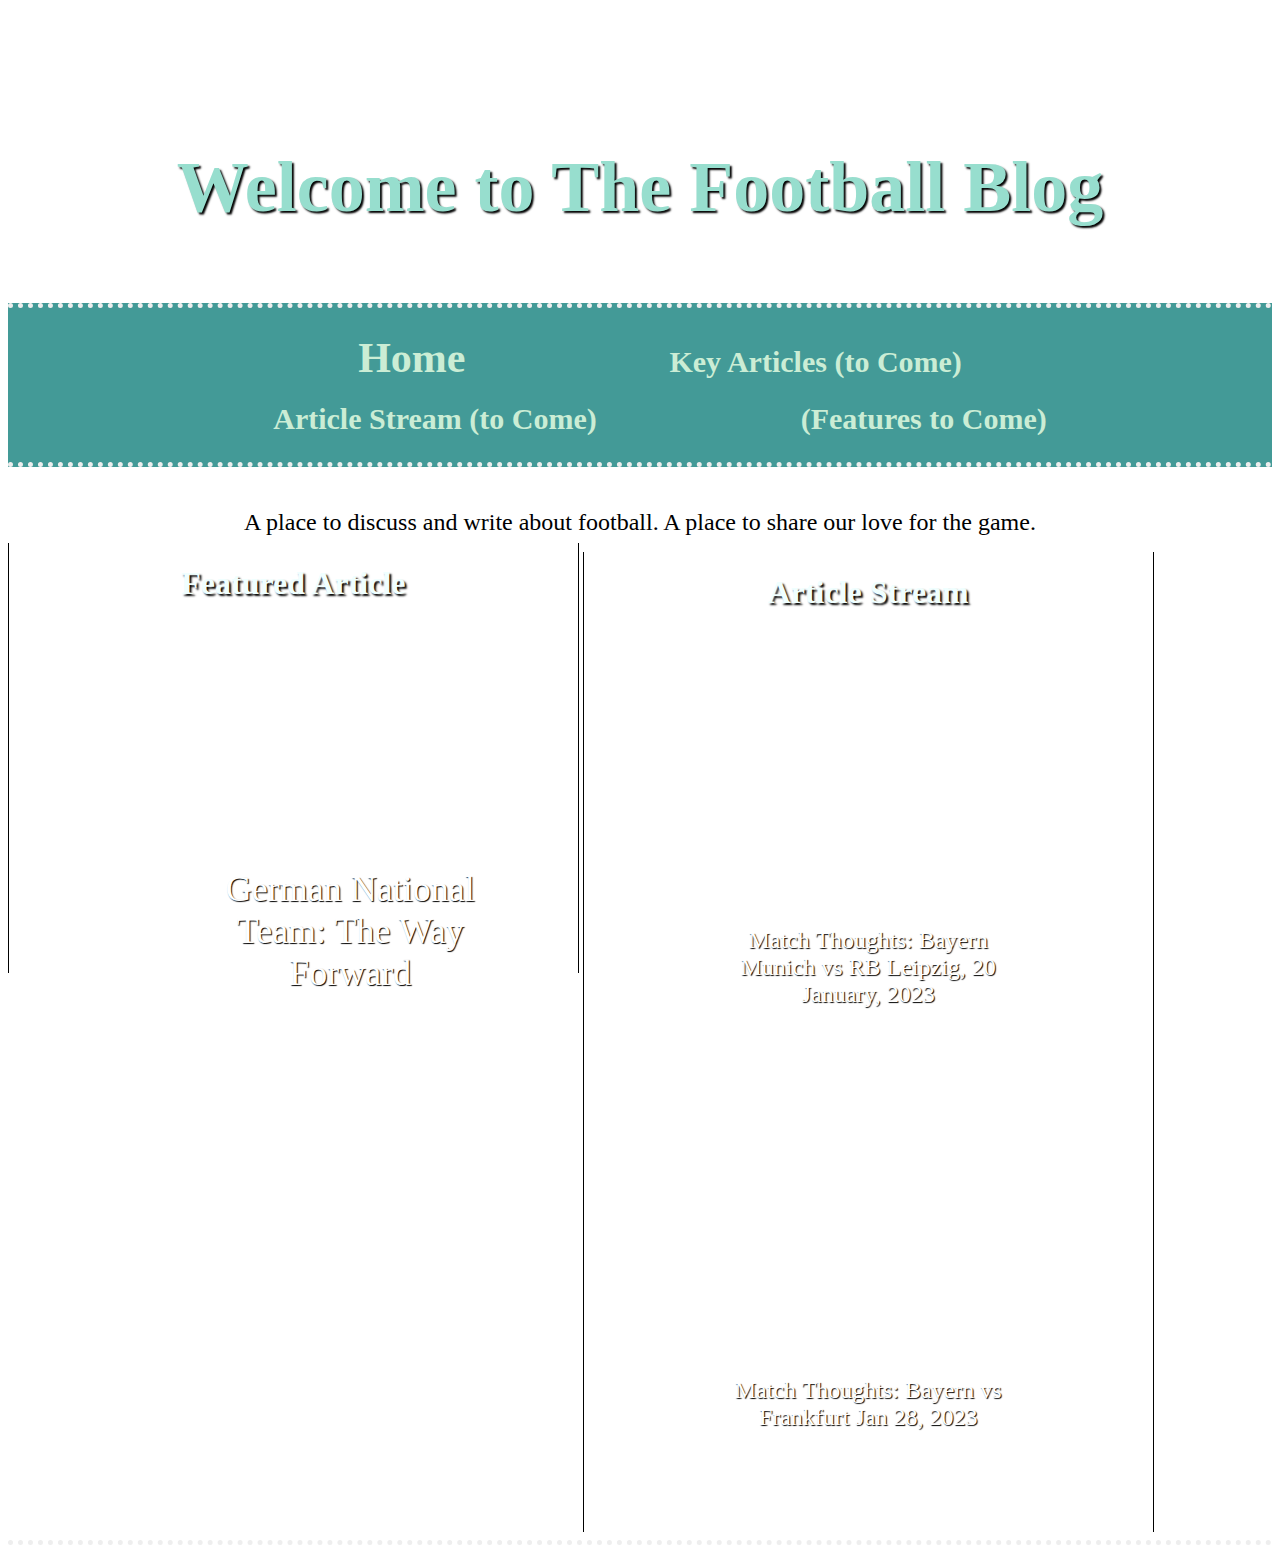
==== index.html @ 4d717b3b "Update index.html" ====
<!DOCTYPE html>
<html lang="en">
<head>
    <meta charset="UTF-8">
    <meta name="viewport" content="width=device-width, initial-scale=1.0">
    <title>The Football Blog</title>
    <link rel="stylesheet" href="CSS/styles.css">
    <link rel="icon" href="favicon.ico">
    <style>
        body{    
            background-image: url(/TheFootballBlog/Images/Home_Image.JPG);
            background-repeat: no-repeat;
            background-attachment: fixed;
        }
        img:hover{
            transform: scale(1.02);
            -webkit-filter: brightness(80%);

        }
        h1{
            font-family: Georgia;
            color: azure;
            text-shadow: 2px 2px 2px #000000
        }
        .PageLinkSection{
            width: 45%;
            border-left: solid black 1px;
            border-right: solid black 1px;
            text-align: center;
            margin: 0 auto;
            display: inline-block;
        }
        .ArticleThumbnails{
            width: 100%;
            height: 350px;
            display: inline-block;
            margin: 50px auto;
        }
        .MatchReport1{
            background-image: url(/TheFootballBlog/Images/Match_Reports/Bayern_Leipzig_Thumbnail.jpeg);
            background-size: 100%;
            background-attachment: scroll;
        }
        .MatchReport2{
            background-image: url(/TheFootballBlog/Images/Match_Reports/Bayern_Frankfurt_012823.JPG);
            background-size: 100%;
            background-attachment: scroll;
        }
        .ArticleThumbnails:hover{
            -webkit-filter: brightness(80%);
            transform: scale(0.99);
        }
        </style>

</head>

<body>
    <center>
        <br><br><br><br><br>
        <h1 id="Home" style="color: #97DECE; font-size: 72px;">Welcome to The Football Blog</h1>
        <br>
    </center>
    <nav class="HeadNav">
        <hr>
        <ul>
            <a class="NavHome" href="/TheFootballBlog/index.html">Home</a>
            <li class="NavItem">Key Articles (to Come)</li>
            <li class="NavItem">Article Stream (to Come)</li>
            <li class="NavItem">(Features to Come)</li>
        </ul>
        <hr>
    </nav>
        <br>
        <center>
            <p><font size="+2">A place to discuss and write about football. A place to share our love for the game.</font>
             </p>
        </center>
    <div class="PageLinkSection" style="position: relative; bottom: 440px;">
        <h1>Featured Article</h1>
        <a href="/TheFootballBlog/Pages/State_of_German_Football.html"><div class="FeaturedThumbnail">
            <p class="FeaturedText">German National Team: The Way Forward</p>
         </div></a>
    </div>
    <div class="PageLinkSection">
        <h1>Article Stream</h1>
        <a href="/TheFootballBlog/Pages/Bayern_Leipzig_Jan_20_2023.html">
            <div class="ArticleThumbnails MatchReport1"><p class="FeaturedText" style="font-size: 1.5rem;">Match Thoughts: Bayern Munich vs RB Leipzig, 20 January, 2023</p></div>
        </a>
        <a href="/TheFootballBlog/Pages/Bayern_Frankfurt_012823.html">
            <div class="ArticleThumbnails MatchReport2"><p class="FeaturedText" style="font-size: 1.5rem;">Match Thoughts: Bayern vs Frankfurt Jan 28, 2023</p></div>
        </a>

    </div>
        <hr>

    
</body>
</html>
---- CSS/styles.css ----
/*Tags*/

hr{
    border-style: none;
    border-top-style: dotted;
    border-width: 5px;
    border-color: #EEEEEE;
}

p, h1, h2, h3, th, td{
    font-family: Georgia;
}

/*Classes*/

.main-header{
    font-family: Georgia;
    font-size: 36px;
    color: #CBEDD5;
    text-shadow: 2px 2px 2px #000000
}

th:hover{
    -webkit-filter: brightness(80%);
}
.NavItem{
    font-size: 30px;
    font-weight: bold;
    display: inline-block;
    margin: 10px 100px;
    color: #CBEDD5;
}
.HeadNav{
    width: 100%;
    margin: 0;
    background-color: #439A97;
    text-align: center;
}
.NavItem:hover{
    -webkit-filter: brightness(80%);
}
.NavHome{
    font-size: 42px;
    font-weight: bold;
    display: inline-block;
    margin: 10px 100px;
    color: #CBEDD5;
    text-decoration: none;
}
.NavHome:hover{
    -webkit-filter: brightness(80%);
}
.FeaturedThumbnail{
    width: 100%;
    height: 350px;
    background-image: url(/TheFootballBlog/Images/Article_1_The_Way_Forward.JPG);
    background-size: 100%;
    background-attachment: scroll;
    position: relative;
    display: inline-block;
}
.FeaturedThumbnail:hover{
    -webkit-filter: brightness(80%);
    transform: scale(0.99);
}
.FeaturedText{
    position: relative;
    top: 70%;
    left: auto;
    margin: 0 10%;
    font-size: 36px;
    color: white;
    text-shadow: 1px 1px 1px black;
}
.ArticleContents{
    margin-left: 10%;
}
.ContentsItem{
    color: #62B6B7;
    display: block;
    margin-left: -40px;
    margin-bottom: 10px;
    font-size: 24px;
}
.ContentsItem:hover{
    -webkit-filter: brightness(80%);
}
.ContentsTitle{
    font-size: 30px;
    color: #62B6B7;
}
div{
    margin-left: 20%;
    max-width: 60%;
}

/*Media Query*/

@media (max-width: 992px){
    hr{
        border-style: none;
        border-top-style: dotted;
        border-width: 5px;
        border-color: #EEEEEE;
    }
    
    /*Classes*/
    
    .main-header{
        font-family: Georgia;
        font-size: 24px;
        color: #CBEDD5;
        text-shadow: 2px 2px 2px #000000
    }
    
    th:hover{
        -webkit-filter: brightness(80%);
    }
    .NavItem{
        font-size: 18px;
        font-weight: bold;
        display: inline-block;
        margin: 10px 10%;
        color: #CBEDD5;
    }
    .HeadNav{
        width: 100%;
        margin: 0;
        background-color: #439A97;
        text-align: center;
    }
    .NavItem:hover{
        -webkit-filter: brightness(80%);
    }
    .NavHome{
        font-size: 24px;
        font-weight: bold;
        display: inline-block;
        margin: 10px 100px;
        color: #CBEDD5;
        text-decoration: none;
    }
    .NavHome:hover{
        -webkit-filter: brightness(80%);
    }
    .FeaturedThumbnail{
        width: 100%;
        background-image: url(/TheFootballBlog/Images/Article_1_The_Way_Forward.JPG);
        background-size: 100% 100%;
        background-attachment: scroll;
        position: relative;
    }
    .FeaturedThumbnail:hover{
        -webkit-filter: brightness(80%);
        transform: scale(0.99);
    }
    .FeaturedText{
        position: relative;
        top: 80%;
        left: auto;
        font-size: 1.2rem;
        color: white;
        text-shadow: 1px 1px 1px black;
    }
    .ContentsItem{
        color: #62B6B7;
        display: block;
        margin-left: -40px;
        margin-bottom: 10px;
        font-size: 24px;
    }
    .ContentsItem:hover{
        -webkit-filter: brightness(80%);
    }
    .ContentsTitle{
        font-size: 30px;
        color: #62B6B7;
    }
    div{
        margin-left: 20%;
        max-width: 60%;
    }
}
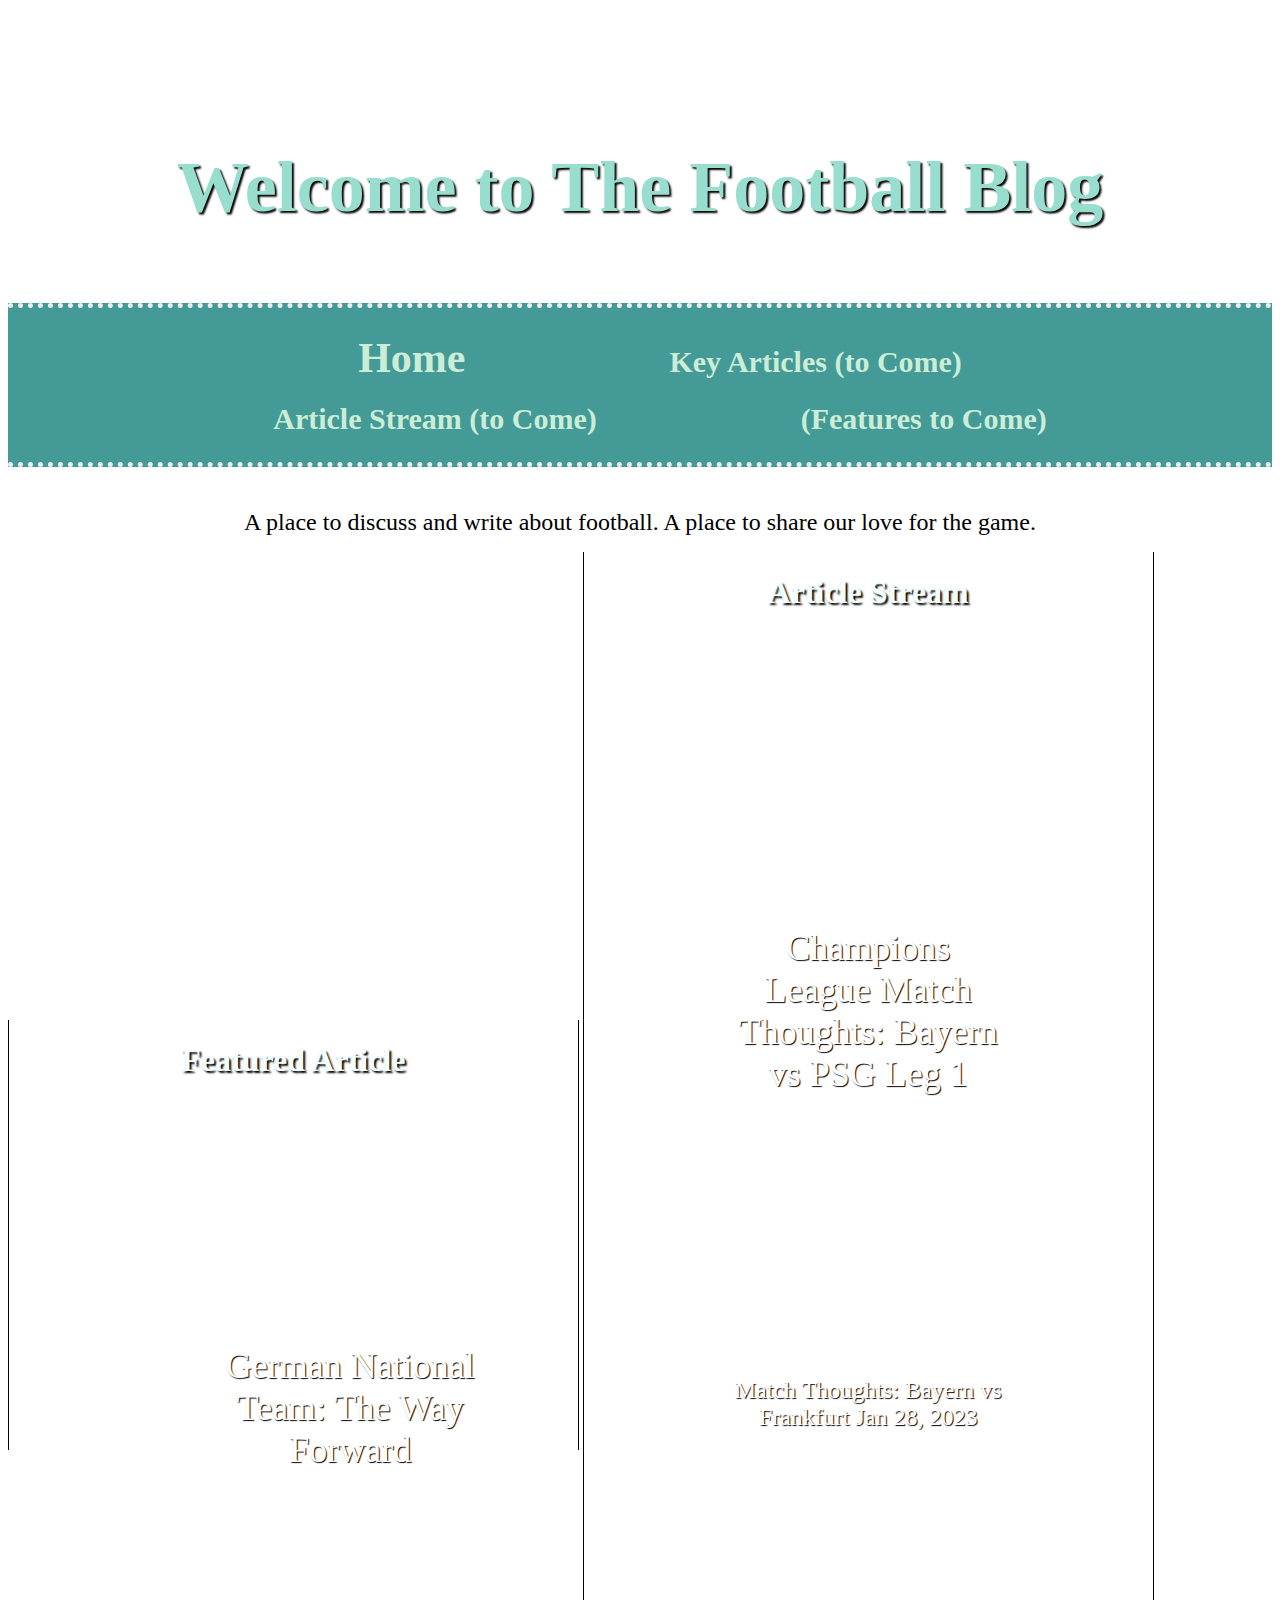
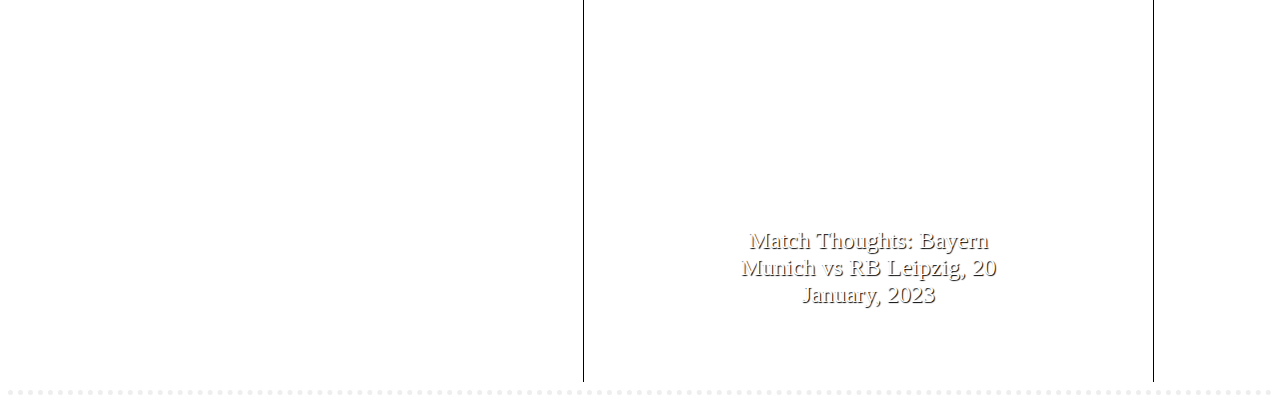
==== commit 32b553f6: "Added Bayern vs PSG link." ====
--- a/index.html
+++ b/index.html
@@ -46,6 +46,11 @@
             background-size: 100%;
             background-attachment: scroll;
         }
+        .MatchReportUCL1{
+            background-image: url(TheFootballBlog/Images/Match_Reports/Bayern_PSG_Leg1.JPG);
+            background-size: 100%;
+            background-attachment: scroll;
+        }
         .ArticleThumbnails:hover{
             -webkit-filter: brightness(80%);
             transform: scale(0.99);
@@ -83,11 +88,14 @@
     </div>
     <div class="PageLinkSection">
         <h1>Article Stream</h1>
-        <a href="/TheFootballBlog/Pages/Bayern_Leipzig_Jan_20_2023.html">
-            <div class="ArticleThumbnails MatchReport1"><p class="FeaturedText" style="font-size: 1.5rem;">Match Thoughts: Bayern Munich vs RB Leipzig, 20 January, 2023</p></div>
+        <a href="/TheFootballBlog/Pages/Bayern_PSG_021423.html">
+            <div class="ArticleThumbnails MatchReportUCL1"><p class="FeaturedText">Champions League Match Thoughts: Bayern vs PSG Leg 1</p></div>
         </a>
         <a href="/TheFootballBlog/Pages/Bayern_Frankfurt_012823.html">
             <div class="ArticleThumbnails MatchReport2"><p class="FeaturedText" style="font-size: 1.5rem;">Match Thoughts: Bayern vs Frankfurt Jan 28, 2023</p></div>
+        </a>
+        <a href="/TheFootballBlog/Pages/Bayern_Leipzig_Jan_20_2023.html">
+            <div class="ArticleThumbnails MatchReport1"><p class="FeaturedText" style="font-size: 1.5rem;">Match Thoughts: Bayern Munich vs RB Leipzig, 20 January, 2023</p></div>
         </a>
 
     </div>
--- a/CSS/styles.css
+++ b/CSS/styles.css
@@ -180,4 +180,12 @@
         margin-left: 20%;
         max-width: 60%;
     }
+    .PageLinkSection{
+            width: 100%;
+            border-left: solid black 1px;
+            border-right: solid black 1px;
+            text-align: center;
+            margin: 0 auto;
+            display: block;
+    }
 }
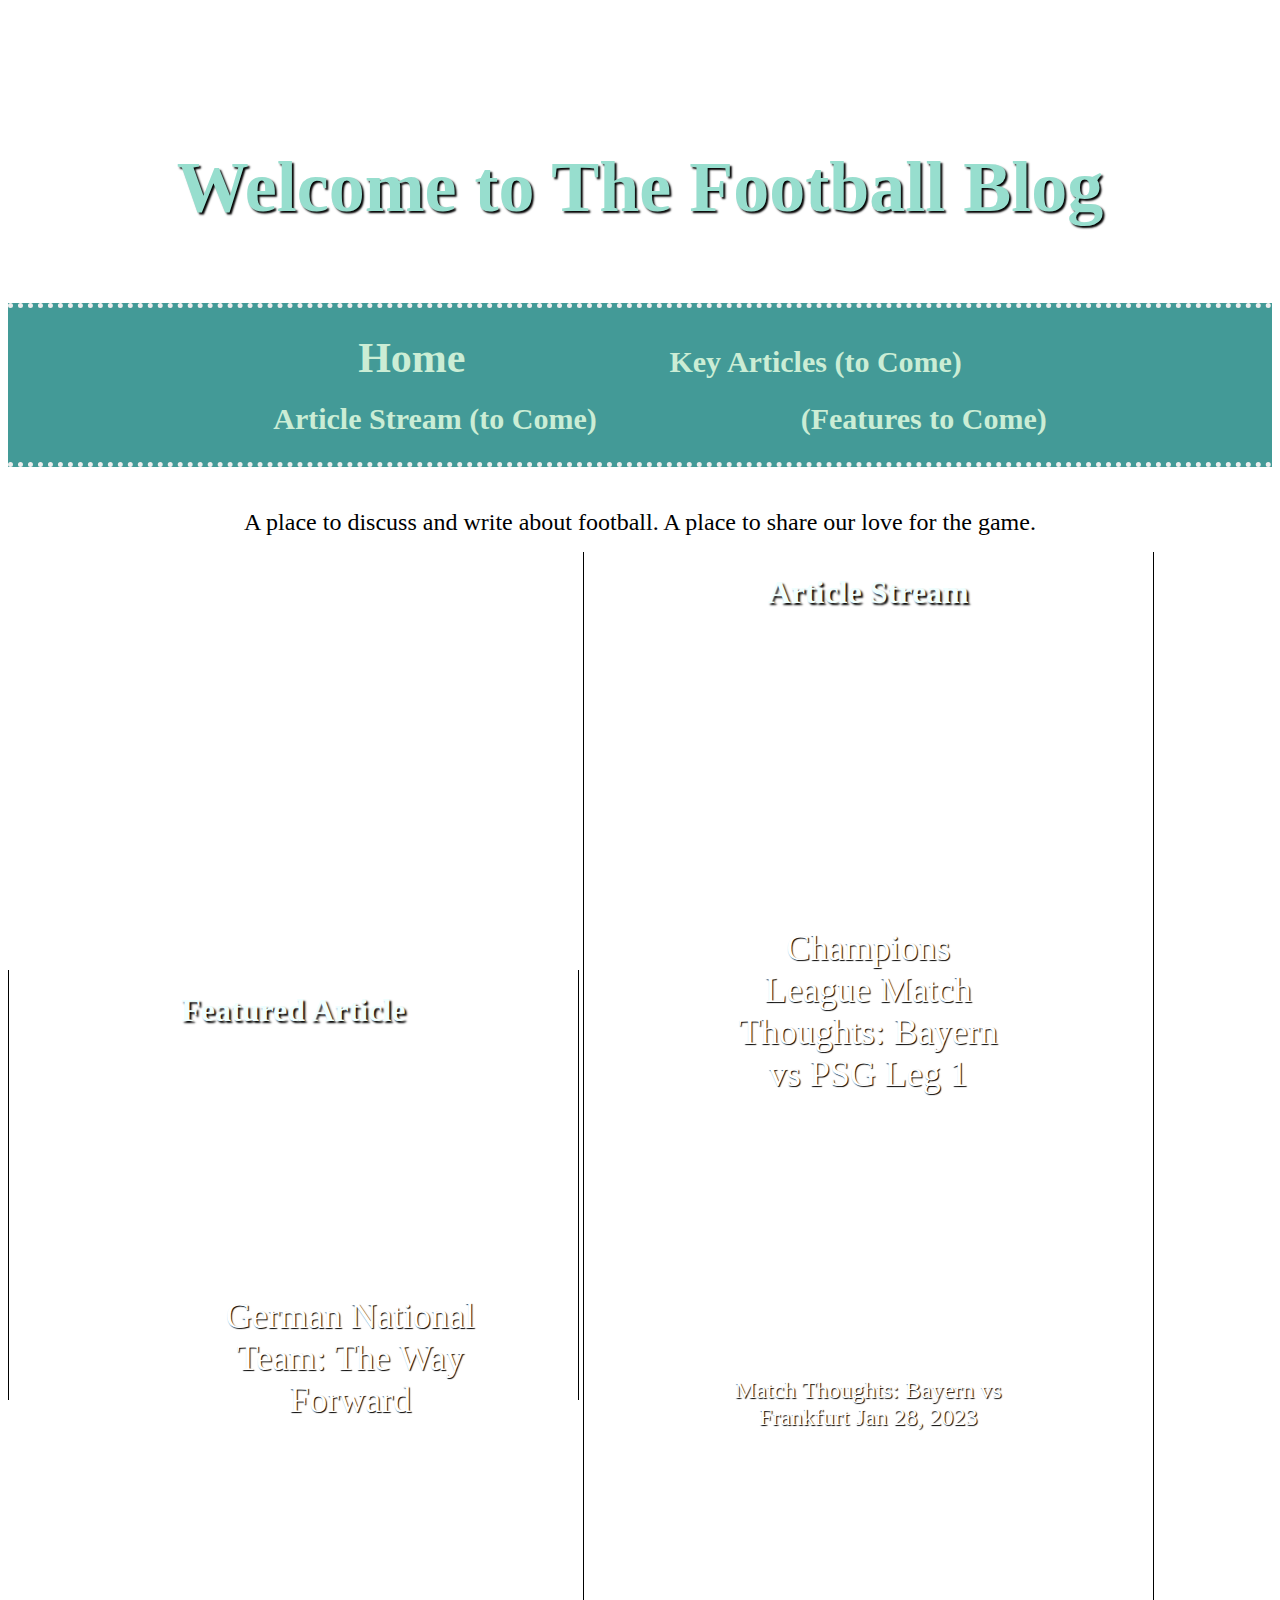
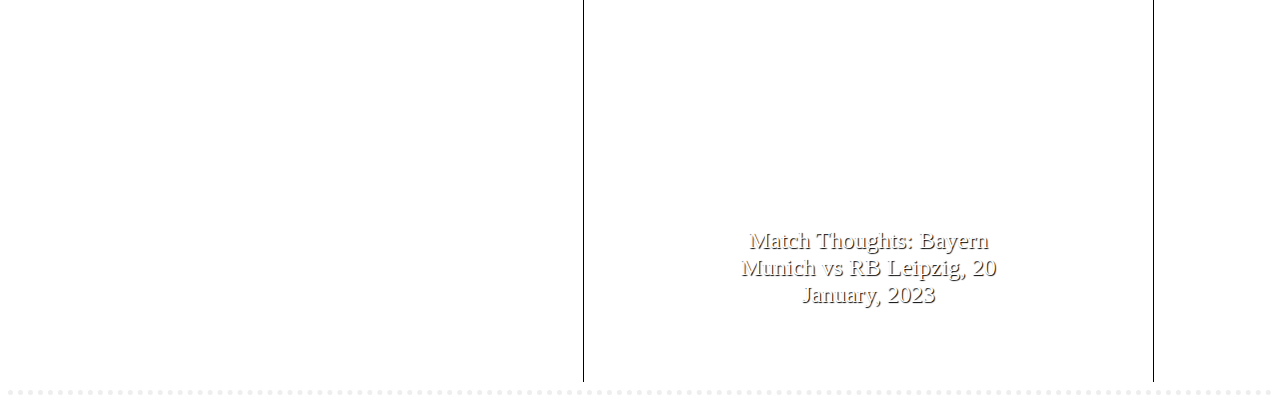
==== commit 057b2ca4: "Update index.html" ====
--- a/index.html
+++ b/index.html
@@ -80,7 +80,7 @@
             <p><font size="+2">A place to discuss and write about football. A place to share our love for the game.</font>
              </p>
         </center>
-    <div class="PageLinkSection" style="position: relative; bottom: 440px;">
+    <div class="PageLinkSection" style="position: relative; bottom: 490px;">
         <h1>Featured Article</h1>
         <a href="/TheFootballBlog/Pages/State_of_German_Football.html"><div class="FeaturedThumbnail">
             <p class="FeaturedText">German National Team: The Way Forward</p>
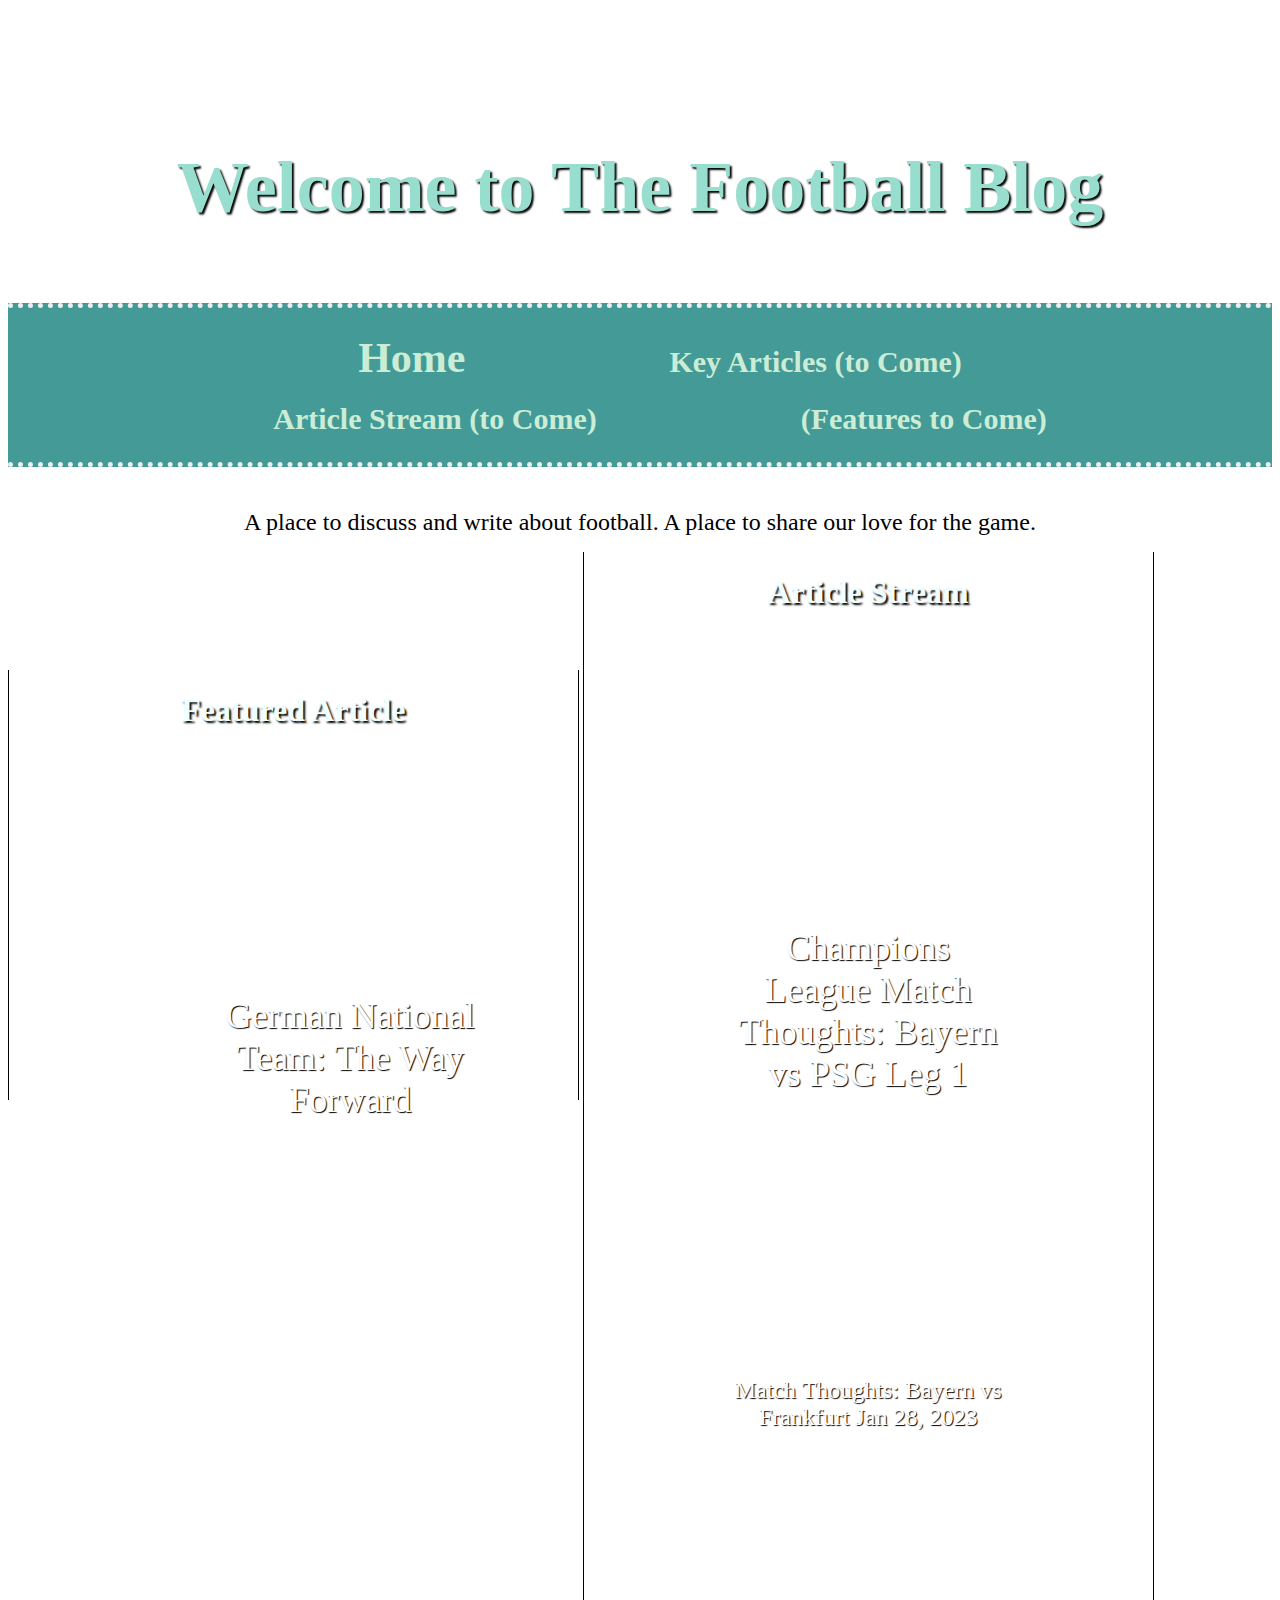
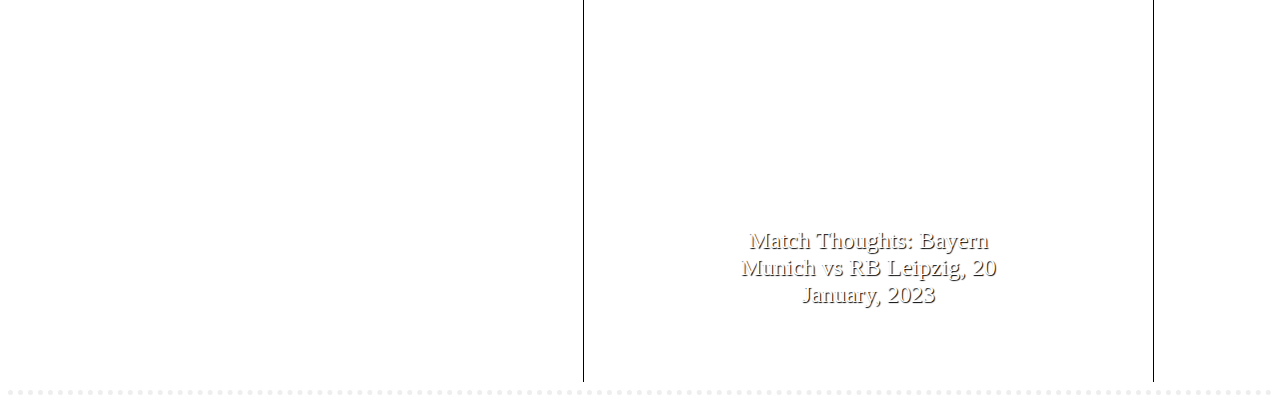
==== commit d7c2d46a: "Update index.html" ====
--- a/index.html
+++ b/index.html
@@ -47,7 +47,7 @@
             background-attachment: scroll;
         }
         .MatchReportUCL1{
-            background-image: url(TheFootballBlog/Images/Match_Reports/Bayern_PSG_Leg1.JPG);
+            background-image: url(/TheFootballBlog/Images/Match_Reports/Bayern_PSG_Leg1.JPG);
             background-size: 100%;
             background-attachment: scroll;
         }
@@ -80,7 +80,7 @@
             <p><font size="+2">A place to discuss and write about football. A place to share our love for the game.</font>
              </p>
         </center>
-    <div class="PageLinkSection" style="position: relative; bottom: 490px;">
+    <div class="PageLinkSection" style="position: relative; bottom: 790px;">
         <h1>Featured Article</h1>
         <a href="/TheFootballBlog/Pages/State_of_German_Football.html"><div class="FeaturedThumbnail">
             <p class="FeaturedText">German National Team: The Way Forward</p>
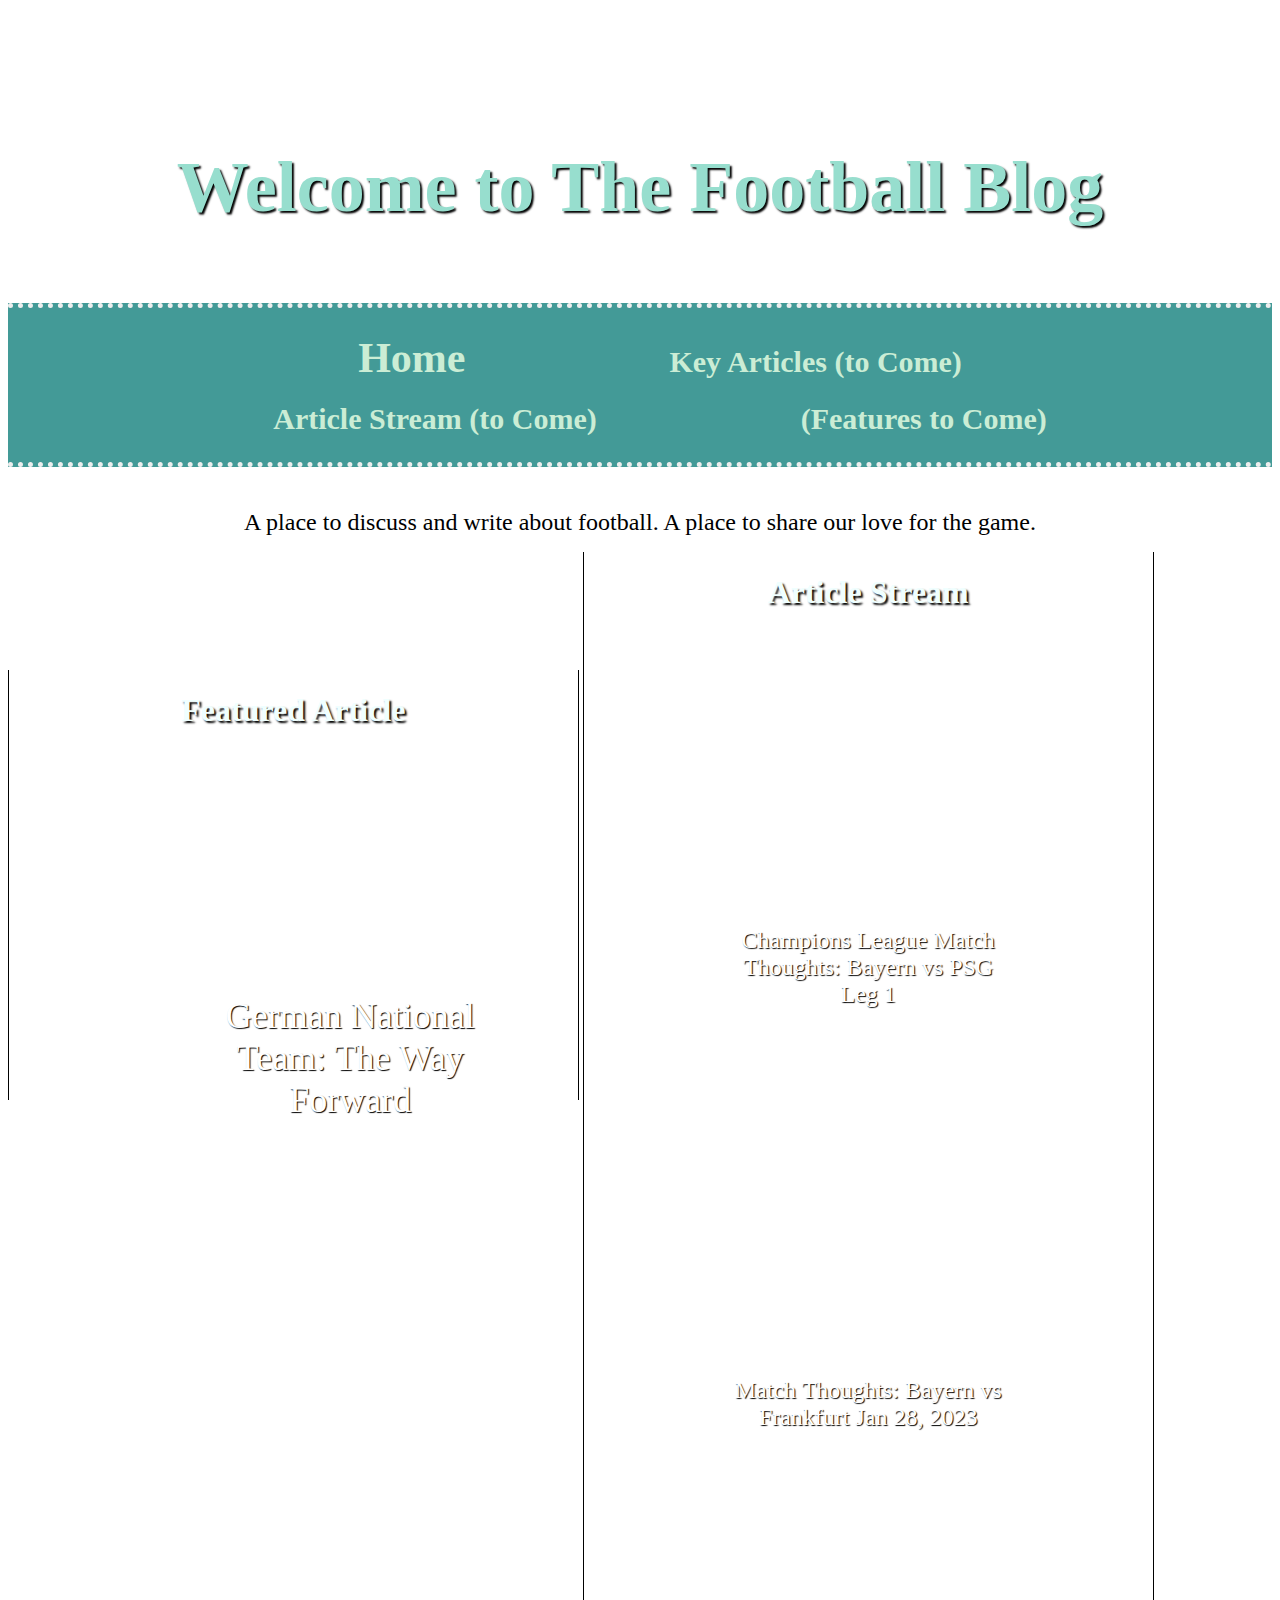
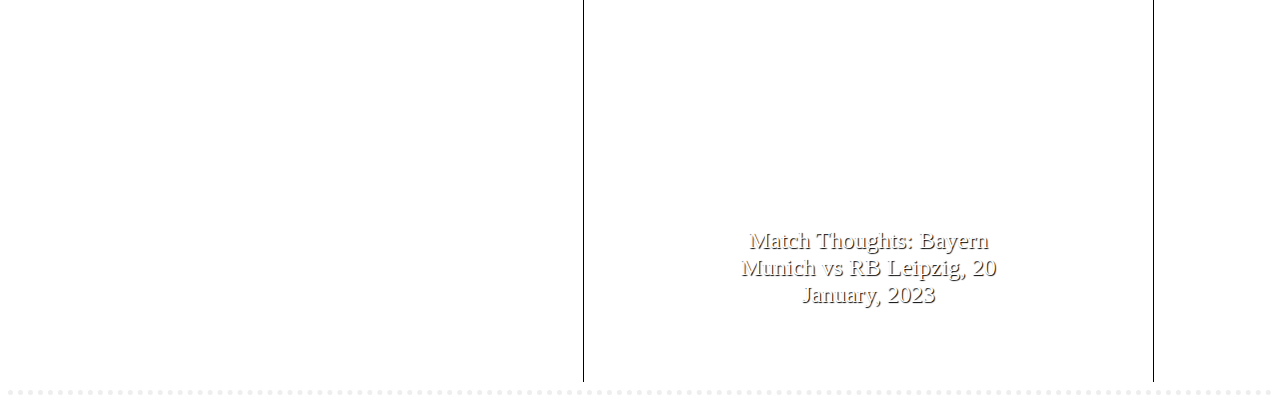
==== commit c9fc2c78: "Update index.html" ====
--- a/index.html
+++ b/index.html
@@ -89,7 +89,7 @@
     <div class="PageLinkSection">
         <h1>Article Stream</h1>
         <a href="/TheFootballBlog/Pages/Bayern_PSG_021423.html">
-            <div class="ArticleThumbnails MatchReportUCL1"><p class="FeaturedText">Champions League Match Thoughts: Bayern vs PSG Leg 1</p></div>
+            <div class="ArticleThumbnails MatchReportUCL1"><p class="FeaturedText" style="font-size: 1.5rem;">Champions League Match Thoughts: Bayern vs PSG Leg 1</p></div>
         </a>
         <a href="/TheFootballBlog/Pages/Bayern_Frankfurt_012823.html">
             <div class="ArticleThumbnails MatchReport2"><p class="FeaturedText" style="font-size: 1.5rem;">Match Thoughts: Bayern vs Frankfurt Jan 28, 2023</p></div>
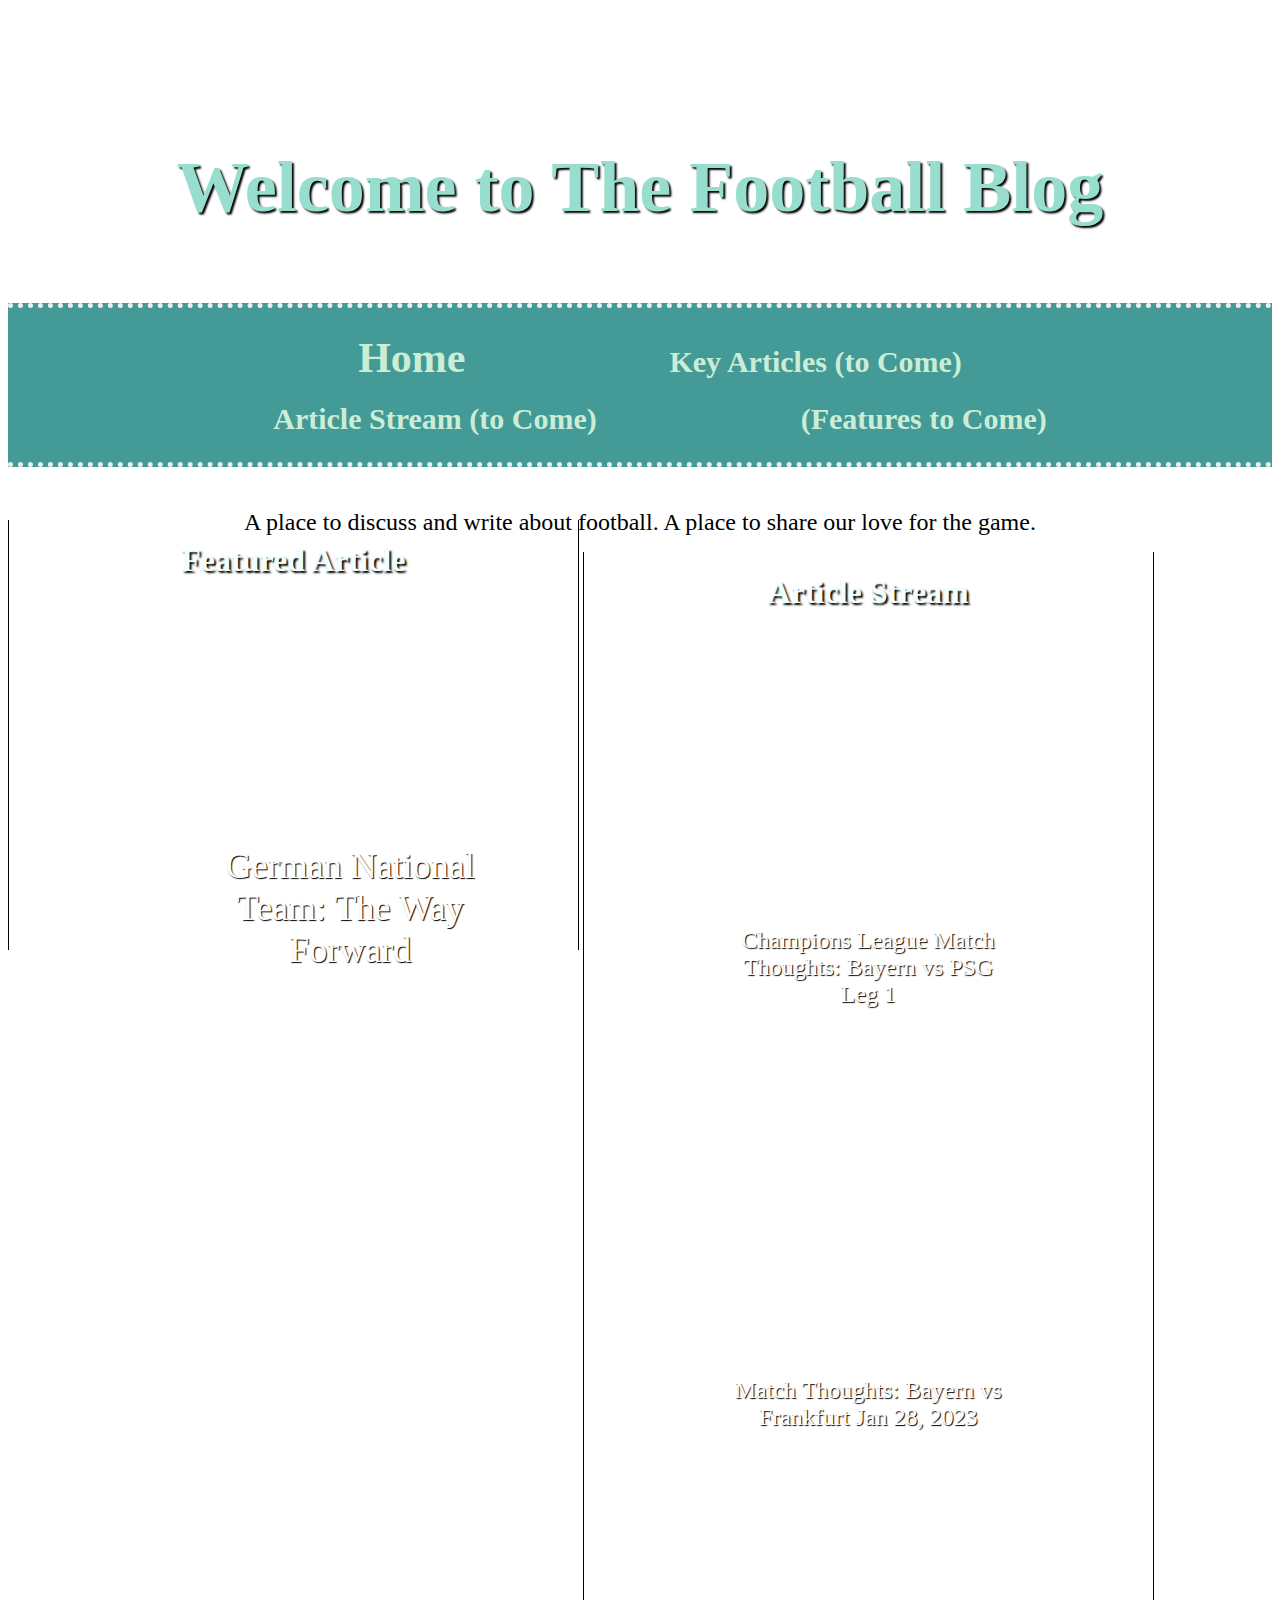
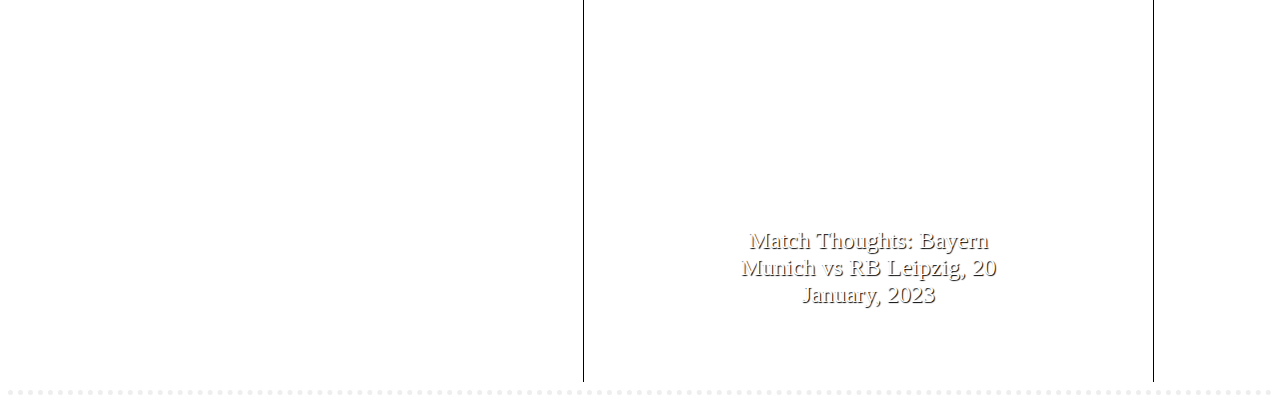
==== commit 612aa068: "Update index.html" ====
--- a/index.html
+++ b/index.html
@@ -80,7 +80,7 @@
             <p><font size="+2">A place to discuss and write about football. A place to share our love for the game.</font>
              </p>
         </center>
-    <div class="PageLinkSection" style="position: relative; bottom: 790px;">
+    <div class="PageLinkSection" style="position: relative; bottom: 940px;">
         <h1>Featured Article</h1>
         <a href="/TheFootballBlog/Pages/State_of_German_Football.html"><div class="FeaturedThumbnail">
             <p class="FeaturedText">German National Team: The Way Forward</p>
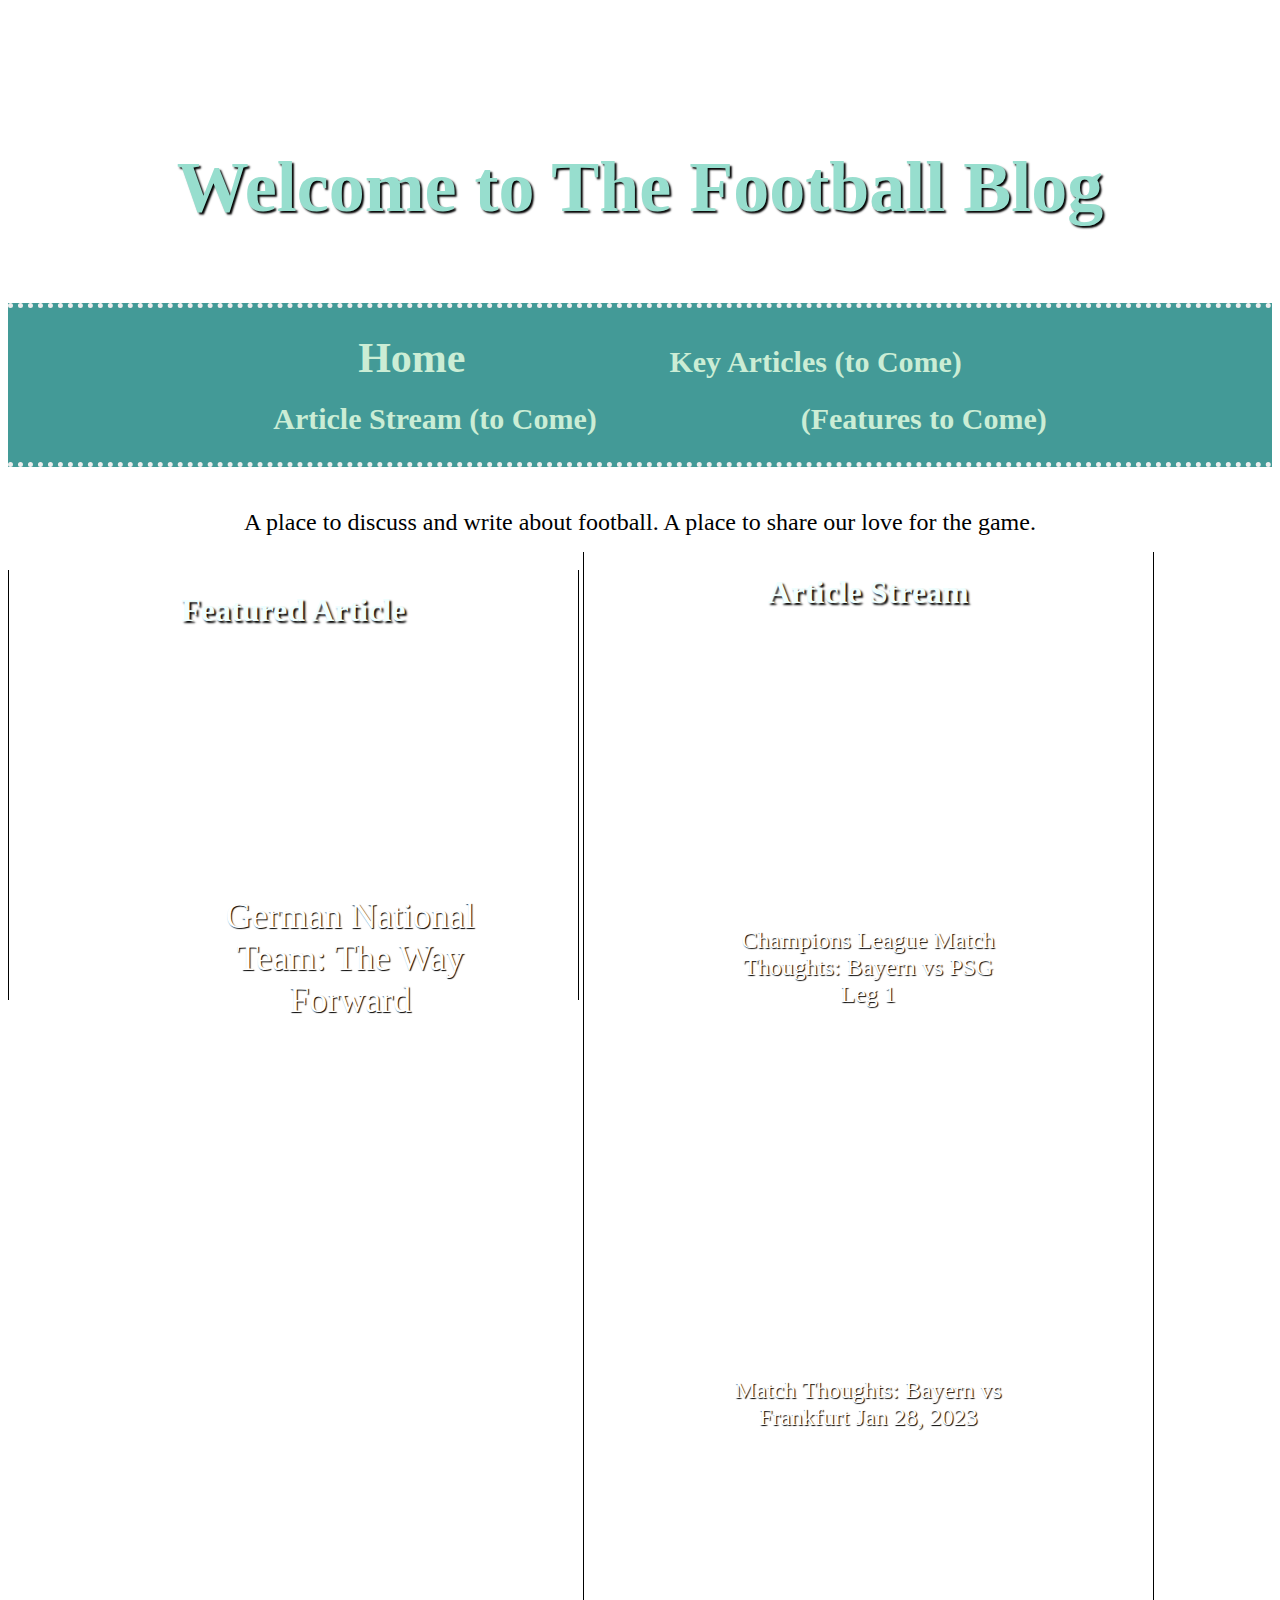
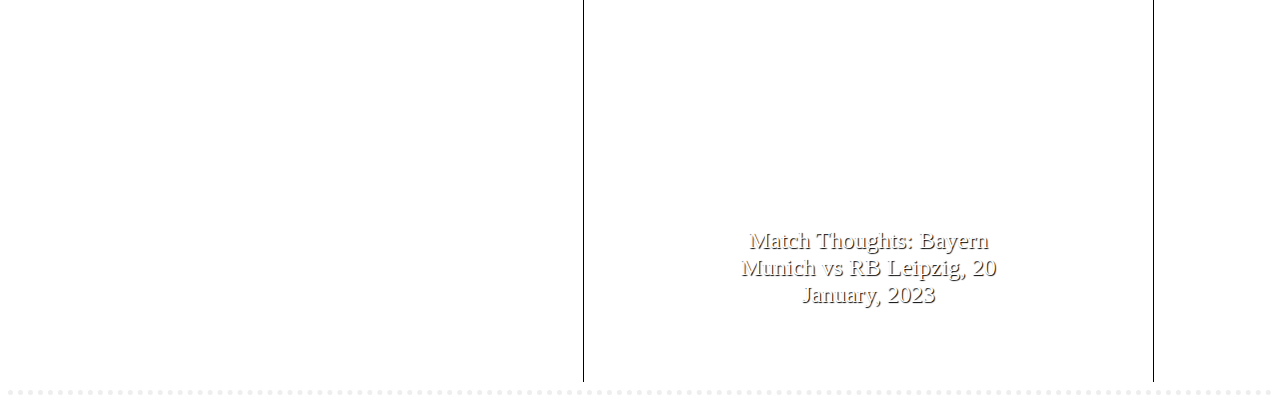
==== commit 7334a676: "Update index.html" ====
--- a/index.html
+++ b/index.html
@@ -40,16 +40,19 @@
             background-image: url(/TheFootballBlog/Images/Match_Reports/Bayern_Leipzig_Thumbnail.jpeg);
             background-size: 100%;
             background-attachment: scroll;
+            background-repeat: none;
         }
         .MatchReport2{
             background-image: url(/TheFootballBlog/Images/Match_Reports/Bayern_Frankfurt_012823.JPG);
             background-size: 100%;
             background-attachment: scroll;
+            background-repeat: none;
         }
         .MatchReportUCL1{
             background-image: url(/TheFootballBlog/Images/Match_Reports/Bayern_PSG_Leg1.JPG);
             background-size: 100%;
             background-attachment: scroll;
+            background-repeat: none;
         }
         .ArticleThumbnails:hover{
             -webkit-filter: brightness(80%);
@@ -80,7 +83,7 @@
             <p><font size="+2">A place to discuss and write about football. A place to share our love for the game.</font>
              </p>
         </center>
-    <div class="PageLinkSection" style="position: relative; bottom: 940px;">
+    <div class="PageLinkSection" style="position: relative; bottom: 890px;">
         <h1>Featured Article</h1>
         <a href="/TheFootballBlog/Pages/State_of_German_Football.html"><div class="FeaturedThumbnail">
             <p class="FeaturedText">German National Team: The Way Forward</p>
